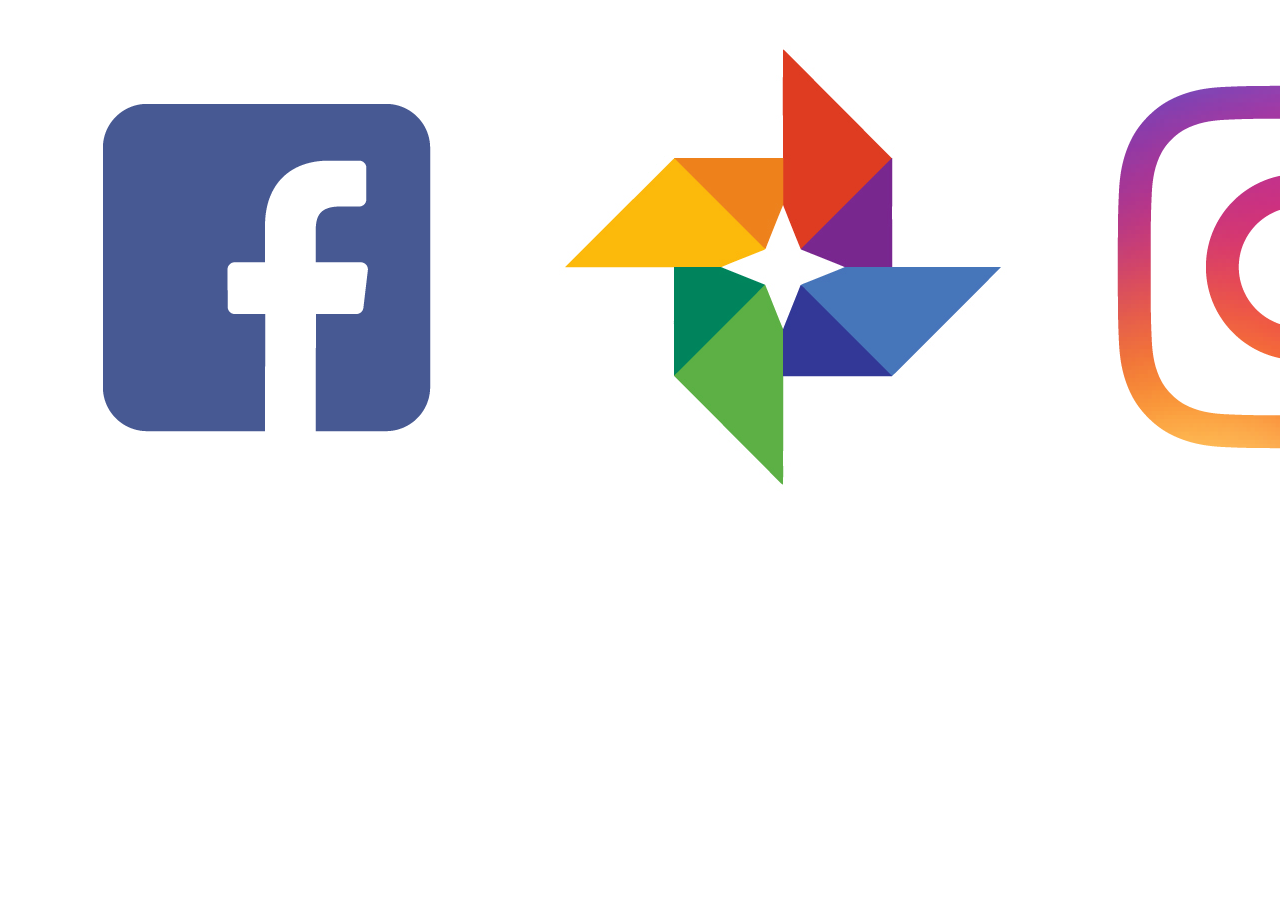
==== index.html @ bcc112de "Initial commit" ====
<!DOCTYPE html>
<html lang="en">
<head>
    <meta charset="UTF-8">
    <title>Wish new ♥</title>
    <link rel="stylesheet" type="text/css" href="css/style.css" />
</head>
<body>
    <table>
        <tr>
            <td>
                <a href="#" style="width:100px;height:100px;" class="login" title="Login"><img src="png/facebook.png" /></a>
            </td>
            <td>
                <a href="#" style="width:100px;height:100px;" class="login" title="Login"><img src="png/google-photos.png" /></a>
            </td>
            <td>
                <a href="#" style="width:100px;height:100px;" onclick="window.open('https://api.instagram.com/oauth/authorize/?client_id=aa9fe693cffa4434b753da6c631a9fa2&redirect_uri=https://vishnuvardhanv.github.io/callback.html&response_type=token', '_blank', 'location=yes,height=570,width=520,scrollbars=yes,status=yes');" class="login" title="Login"><img src="png/instagram.png" /></a>
            </td>
        </tr>
    </table>


    <div id="instagram"></div>
    
    <footer>
        <script type="text/javascript" src="js/jquery-min.js"></script>
        <script type="text/javascript" src="js/app.js"></script>
    </footer>
    
</body>
</html>
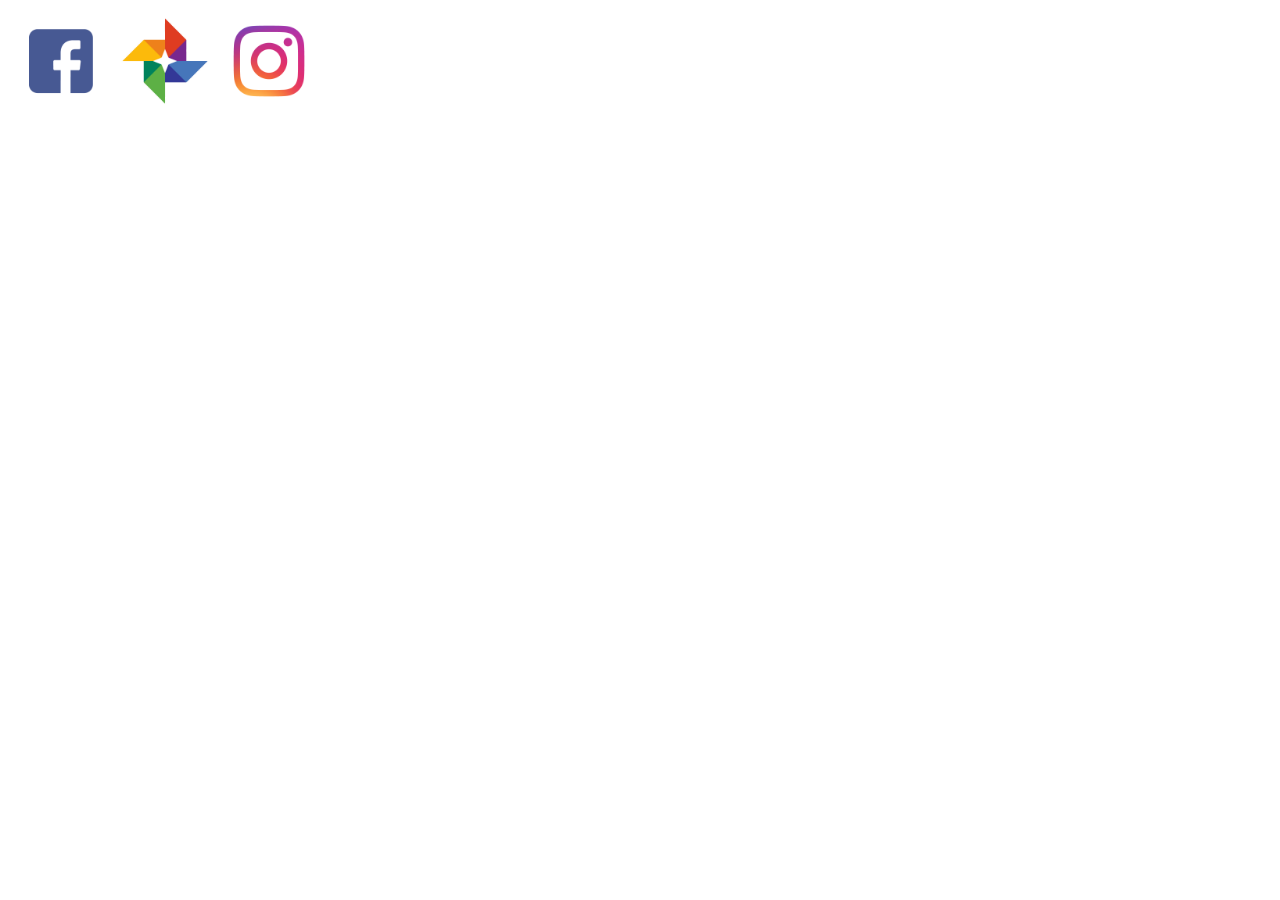
==== commit 5a6173f3: "Initial commit" ====
--- a/index.html
+++ b/index.html
@@ -9,13 +9,13 @@
     <table>
         <tr>
             <td>
-                <a href="#" style="width:100px;height:100px;" class="login" title="Login"><img src="png/facebook.png" /></a>
+                <a href="#" style="width:100px;height:100px;" class="login" title="Login"><img src="png/facebook.png" height="100" width="100"/></a>
             </td>
             <td>
-                <a href="#" style="width:100px;height:100px;" class="login" title="Login"><img src="png/google-photos.png" /></a>
+                <a href="#" style="width:100px;height:100px;" class="login" title="Login"><img src="png/google-photos.png" height="100" width="100"/></a>
             </td>
             <td>
-                <a href="#" style="width:100px;height:100px;" onclick="window.open('https://api.instagram.com/oauth/authorize/?client_id=aa9fe693cffa4434b753da6c631a9fa2&redirect_uri=https://vishnuvardhanv.github.io/callback.html&response_type=token', '_blank', 'location=yes,height=570,width=520,scrollbars=yes,status=yes');" class="login" title="Login"><img src="png/instagram.png" /></a>
+                <a href="#" style="width:100px;height:100px;" onclick="window.open('https://api.instagram.com/oauth/authorize/?client_id=aa9fe693cffa4434b753da6c631a9fa2&redirect_uri=https://vishnuvardhanv.github.io/callback.html&response_type=token', '_blank', 'location=yes,height=570,width=520,scrollbars=yes,status=yes');" class="login" title="Login"><img src="png/instagram.png" height="100" width="100"/></a>
             </td>
         </tr>
     </table>
--- a/css/style.css
+++ b/css/style.css
@@ -0,0 +1,4 @@
+td {
+  width: 100px;
+  height: 100px;
+}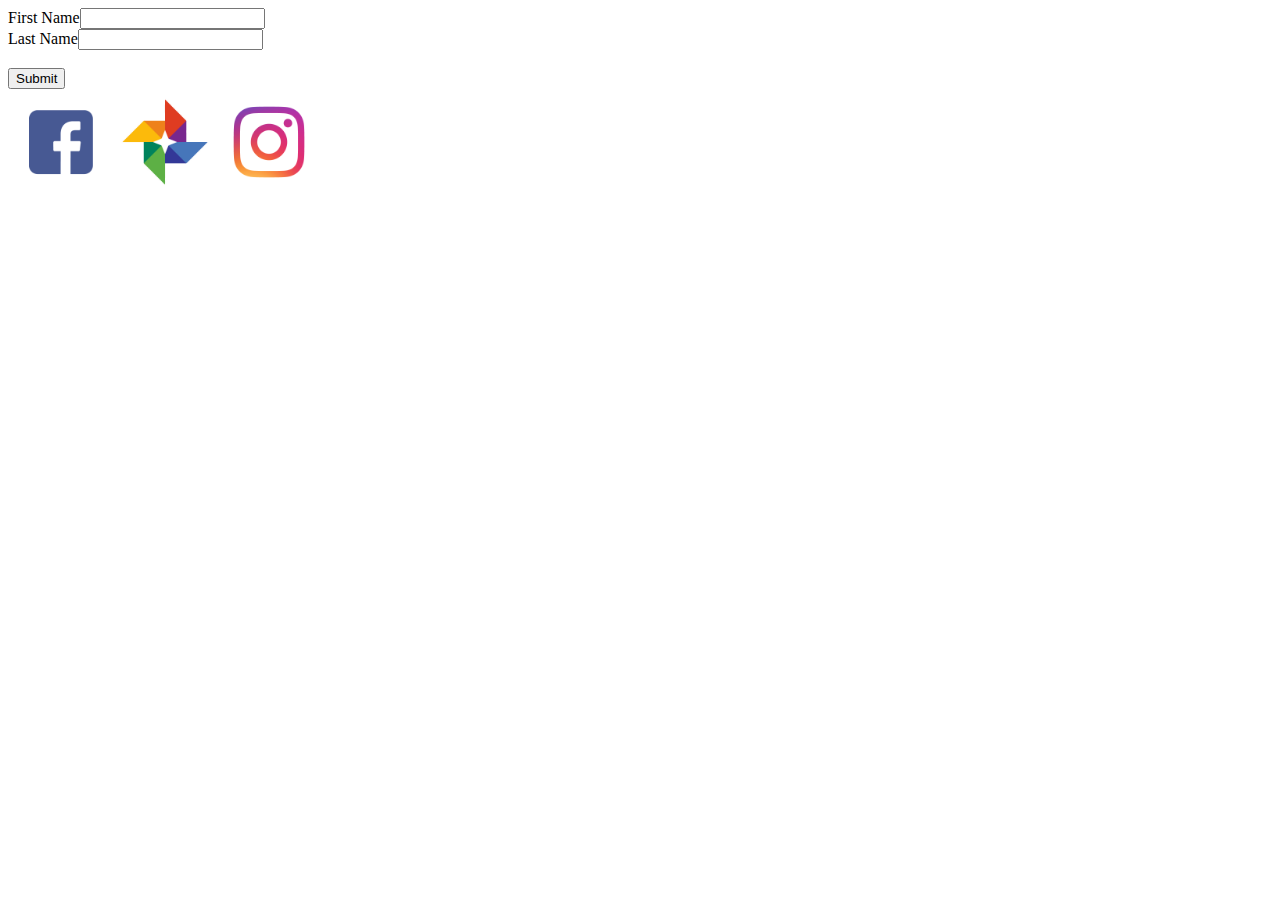
==== commit d126287c: "Update index.html" ====
--- a/index.html
+++ b/index.html
@@ -1,11 +1,41 @@
 <!DOCTYPE html>
 <html lang="en">
 <head>
-    <meta charset="UTF-8">
+    
     <title>Wish new ♥</title>
+    <META HTTP-EQUIV="Content-type" CONTENT="text/html; charset=UTF-8">
+    <script src="https://www.google.com/recaptcha/api.js"></script>
+    <script>
+     function timestamp() { var response = document.getElementById("g-recaptcha-response"); if (response == null || response.value.trim() == "") {var elems = JSON.parse(document.getElementsByName("captcha_settings")[0].value);elems["ts"] = JSON.stringify(new Date().getTime());document.getElementsByName("captcha_settings")[0].value = JSON.stringify(elems); } } setInterval(timestamp, 500); 
+    </script>
+    <script src='https://www.google.com/recaptcha/api.js?render=6Lf-En0UAAAAAPz9rlKLJaDc80E9Trqsp4lzjnNh'></script>
+
     <link rel="stylesheet" type="text/css" href="css/style.css" />
 </head>
 <body>
+    <form action="https://webto.salesforce.com/servlet/servlet.WebToLead?encoding=UTF-8" method="POST">
+
+    <input type=hidden name='captcha_settings' value='{"keyname":"w2l_sharepoint","fallback":"true","orgId":"00D24000000dpl6","ts":""}'>
+    <input type=hidden name="oid" value="00D24000000dpl6">
+    <input type=hidden name="retURL" value="http://www.google.com">
+
+    <!--  ----------------------------------------------------------------------  -->
+    <!--  NOTE: These fields are optional debugging elements. Please uncomment    -->
+    <!--  these lines if you wish to test in debug mode.                          -->
+    <!--  <input type="hidden" name="debug" value=1>                              -->
+    <!--  <input type="hidden" name="debugEmail"                                  -->
+    <!--  value="vishnu.vardhan@bonfiglioli.com">                                 -->
+    <!--  ----------------------------------------------------------------------  -->
+
+    <label for="first_name">First Name</label><input  id="first_name" maxlength="40" name="first_name" size="20" type="text" /><br>
+
+    <label for="last_name">Last Name</label><input  id="last_name" maxlength="80" name="last_name" size="20" type="text" /><br>
+
+    <div class="g-recaptcha" data-sitekey="6LePmnwUAAAAAMy-bdoPg74btg1utgVKnX-OZ9ve"></div><br>
+    <input type="submit" name="submit">
+
+    </form>
+    
     <table>
         <tr>
             <td>
@@ -29,4 +59,4 @@
     </footer>
     
 </body>
-</html>+</html>
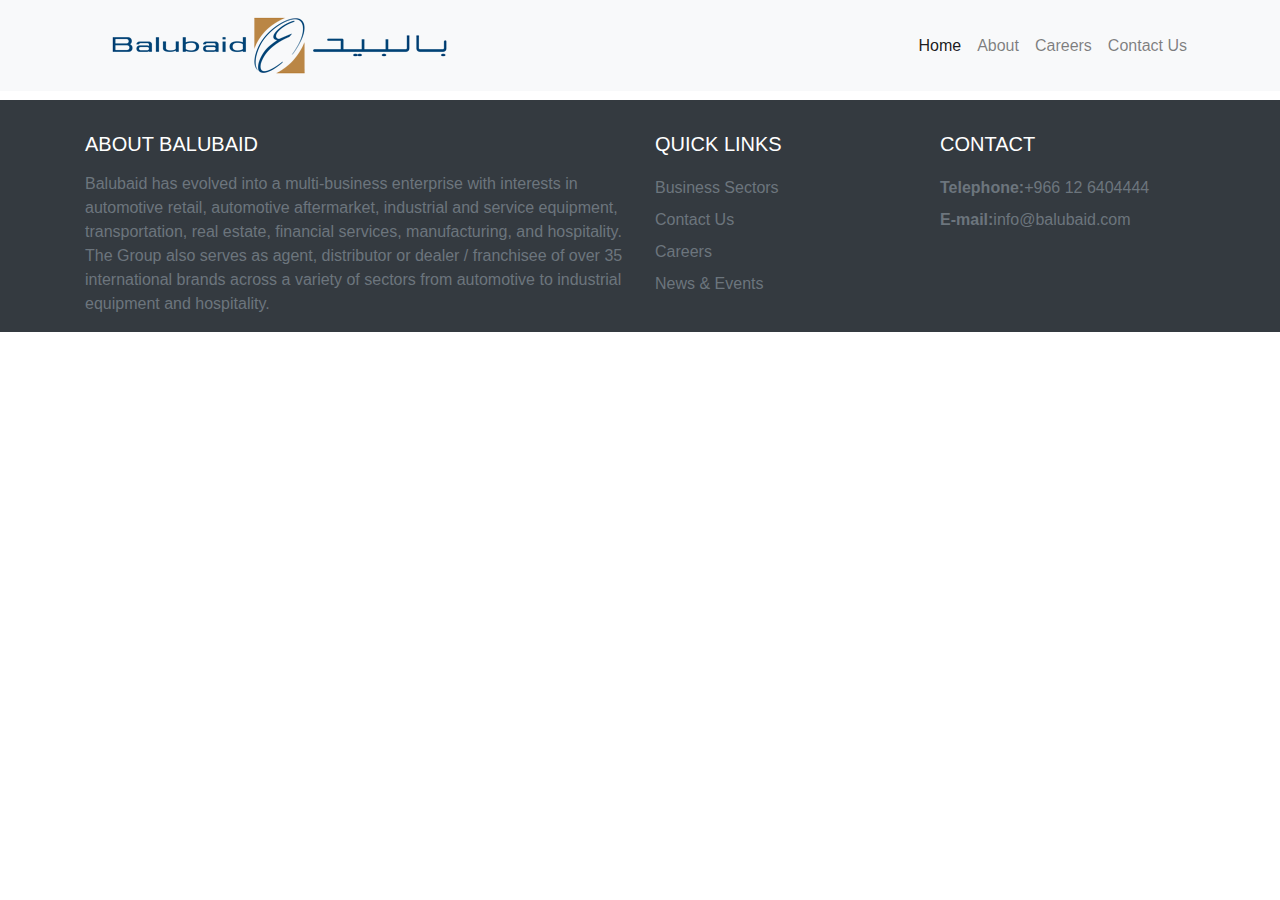
==== commit dc9a0934: "new code added" ====
--- a/index.html
+++ b/index.html
@@ -1,62 +1 @@
-<!DOCTYPE html>
-<html lang="en">
-<head>
-    
-    <title>Wish new ♥</title>
-    <META HTTP-EQUIV="Content-type" CONTENT="text/html; charset=UTF-8">
-    <script src="https://www.google.com/recaptcha/api.js"></script>
-    <script>
-     function timestamp() { var response = document.getElementById("g-recaptcha-response"); if (response == null || response.value.trim() == "") {var elems = JSON.parse(document.getElementsByName("captcha_settings")[0].value);elems["ts"] = JSON.stringify(new Date().getTime());document.getElementsByName("captcha_settings")[0].value = JSON.stringify(elems); } } setInterval(timestamp, 500); 
-    </script>
-    <script src='https://www.google.com/recaptcha/api.js?render=6Lf-En0UAAAAAPz9rlKLJaDc80E9Trqsp4lzjnNh'></script>
-
-    <link rel="stylesheet" type="text/css" href="css/style.css" />
-</head>
-<body>
-    <form action="https://webto.salesforce.com/servlet/servlet.WebToLead?encoding=UTF-8" method="POST">
-
-    <input type=hidden name='captcha_settings' value='{"keyname":"w2l_sharepoint","fallback":"true","orgId":"00D24000000dpl6","ts":""}'>
-    <input type=hidden name="oid" value="00D24000000dpl6">
-    <input type=hidden name="retURL" value="http://www.google.com">
-
-    <!--  ----------------------------------------------------------------------  -->
-    <!--  NOTE: These fields are optional debugging elements. Please uncomment    -->
-    <!--  these lines if you wish to test in debug mode.                          -->
-    <!--  <input type="hidden" name="debug" value=1>                              -->
-    <!--  <input type="hidden" name="debugEmail"                                  -->
-    <!--  value="vishnu.vardhan@bonfiglioli.com">                                 -->
-    <!--  ----------------------------------------------------------------------  -->
-
-    <label for="first_name">First Name</label><input  id="first_name" maxlength="40" name="first_name" size="20" type="text" /><br>
-
-    <label for="last_name">Last Name</label><input  id="last_name" maxlength="80" name="last_name" size="20" type="text" /><br>
-
-    <div class="g-recaptcha" data-sitekey="6LePmnwUAAAAAMy-bdoPg74btg1utgVKnX-OZ9ve"></div><br>
-    <input type="submit" name="submit">
-
-    </form>
-    
-    <table>
-        <tr>
-            <td>
-                <a href="#" style="width:100px;height:100px;" class="login" title="Login"><img src="png/facebook.png" height="100" width="100"/></a>
-            </td>
-            <td>
-                <a href="#" style="width:100px;height:100px;" class="login" title="Login"><img src="png/google-photos.png" height="100" width="100"/></a>
-            </td>
-            <td>
-                <a href="#" style="width:100px;height:100px;" onclick="window.open('https://api.instagram.com/oauth/authorize/?client_id=aa9fe693cffa4434b753da6c631a9fa2&redirect_uri=https://vishnuvardhanv.github.io/callback.html&response_type=token', '_blank', 'location=yes,height=570,width=520,scrollbars=yes,status=yes');" class="login" title="Login"><img src="png/instagram.png" height="100" width="100"/></a>
-            </td>
-        </tr>
-    </table>
-
-
-    <div id="instagram"></div>
-    
-    <footer>
-        <script type="text/javascript" src="js/jquery-min.js"></script>
-        <script type="text/javascript" src="js/app.js"></script>
-    </footer>
-    
-</body>
-</html>
+<!DOCTYPE html><html lang=en><head><meta charset=utf-8><meta http-equiv=X-UA-Compatible content="IE=edge"><meta name=viewport content="width=device-width,initial-scale=1"><!--[if IE]><link rel="icon" href="/favicon.ico"><![endif]--><title>Balubaid Group of Companies</title><link href="http://fonts.googleapis.com/css?family=Cantora+One|Ropa+Sans:400,400italic" rel=stylesheet type=text/css><link href=/css/app.9bae6cf3.css rel=preload as=style><link href=/js/app.18a31e7c.js rel=preload as=script><link href=/js/chunk-vendors.bac69608.js rel=preload as=script><link href=/css/app.9bae6cf3.css rel=stylesheet><link rel=icon type=image/png sizes=32x32 href=/img/icons/favicon-32x32.png><link rel=icon type=image/png sizes=16x16 href=/img/icons/favicon-16x16.png><link rel=manifest href=/manifest.json><meta name=theme-color content=#4DBA87><meta name=apple-mobile-web-app-capable content=no><meta name=apple-mobile-web-app-status-bar-style content=default><meta name=apple-mobile-web-app-title content=test1><link rel=apple-touch-icon href=/img/icons/apple-touch-icon-152x152.png><link rel=mask-icon href=/img/icons/safari-pinned-tab.svg color=#4DBA87><meta name=msapplication-TileImage content=/img/icons/msapplication-icon-144x144.png><meta name=msapplication-TileColor content=#000000></head><body><noscript><strong>We're sorry but test doesn't work properly without JavaScript enabled. Please enable it to continue.</strong></noscript><div id=app></div><script src=/js/chunk-vendors.bac69608.js></script><script src=/js/app.18a31e7c.js></script></body></html>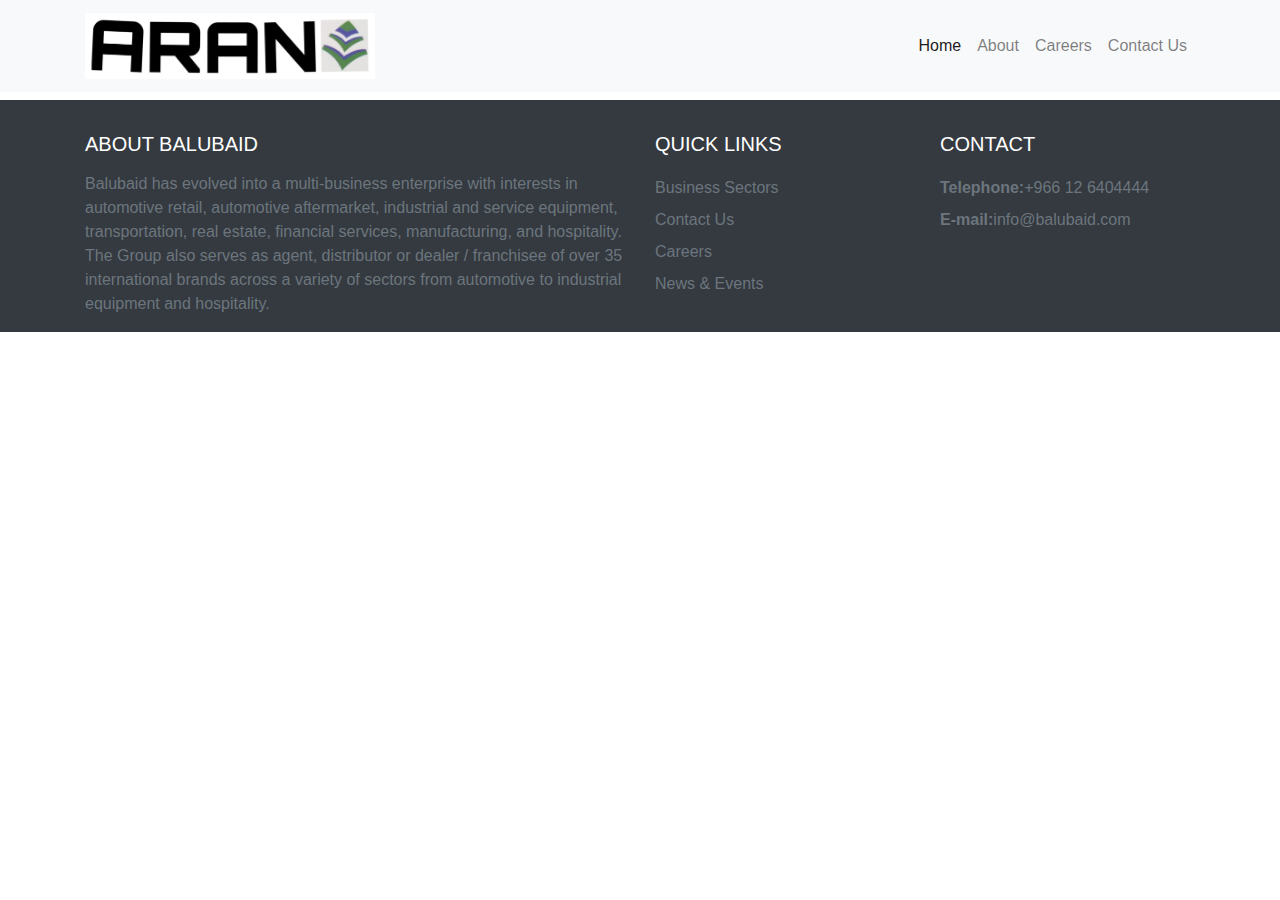
==== commit 9325fa0a: "aran group added" ====
--- a/index.html
+++ b/index.html
@@ -1 +1 @@
-<!DOCTYPE html><html lang=en><head><meta charset=utf-8><meta http-equiv=X-UA-Compatible content="IE=edge"><meta name=viewport content="width=device-width,initial-scale=1"><!--[if IE]><link rel="icon" href="/favicon.ico"><![endif]--><title>Balubaid Group of Companies</title><link href="http://fonts.googleapis.com/css?family=Cantora+One|Ropa+Sans:400,400italic" rel=stylesheet type=text/css><link href=/css/app.9bae6cf3.css rel=preload as=style><link href=/js/app.18a31e7c.js rel=preload as=script><link href=/js/chunk-vendors.bac69608.js rel=preload as=script><link href=/css/app.9bae6cf3.css rel=stylesheet><link rel=icon type=image/png sizes=32x32 href=/img/icons/favicon-32x32.png><link rel=icon type=image/png sizes=16x16 href=/img/icons/favicon-16x16.png><link rel=manifest href=/manifest.json><meta name=theme-color content=#4DBA87><meta name=apple-mobile-web-app-capable content=no><meta name=apple-mobile-web-app-status-bar-style content=default><meta name=apple-mobile-web-app-title content=test1><link rel=apple-touch-icon href=/img/icons/apple-touch-icon-152x152.png><link rel=mask-icon href=/img/icons/safari-pinned-tab.svg color=#4DBA87><meta name=msapplication-TileImage content=/img/icons/msapplication-icon-144x144.png><meta name=msapplication-TileColor content=#000000></head><body><noscript><strong>We're sorry but test doesn't work properly without JavaScript enabled. Please enable it to continue.</strong></noscript><div id=app></div><script src=/js/chunk-vendors.bac69608.js></script><script src=/js/app.18a31e7c.js></script></body></html>+<!DOCTYPE html><html lang=en><head><meta charset=utf-8><meta http-equiv=X-UA-Compatible content="IE=edge"><meta name=viewport content="width=device-width,initial-scale=1"><!--[if IE]><link rel="icon" href="/favicon.ico"><![endif]--><title>ARAN Group</title><link href="http://fonts.googleapis.com/css?family=Cantora+One|Ropa+Sans:400,400italic" rel=stylesheet type=text/css><link href=/css/app.7503e674.css rel=preload as=style><link href=/js/app.82e0c4fd.js rel=preload as=script><link href=/js/chunk-vendors.bac69608.js rel=preload as=script><link href=/css/app.7503e674.css rel=stylesheet><link rel=icon type=image/png sizes=32x32 href=/img/icons/favicon-32x32.png><link rel=icon type=image/png sizes=16x16 href=/img/icons/favicon-16x16.png><link rel=manifest href=/manifest.json><meta name=theme-color content=#4DBA87><meta name=apple-mobile-web-app-capable content=no><meta name=apple-mobile-web-app-status-bar-style content=default><meta name=apple-mobile-web-app-title content=test1><link rel=apple-touch-icon href=/img/icons/apple-touch-icon-152x152.png><link rel=mask-icon href=/img/icons/safari-pinned-tab.svg color=#4DBA87><meta name=msapplication-TileImage content=/img/icons/msapplication-icon-144x144.png><meta name=msapplication-TileColor content=#000000></head><body><noscript><strong>We're sorry but test doesn't work properly without JavaScript enabled. Please enable it to continue.</strong></noscript><div id=app></div><script src=/js/chunk-vendors.bac69608.js></script><script src=/js/app.82e0c4fd.js></script></body></html>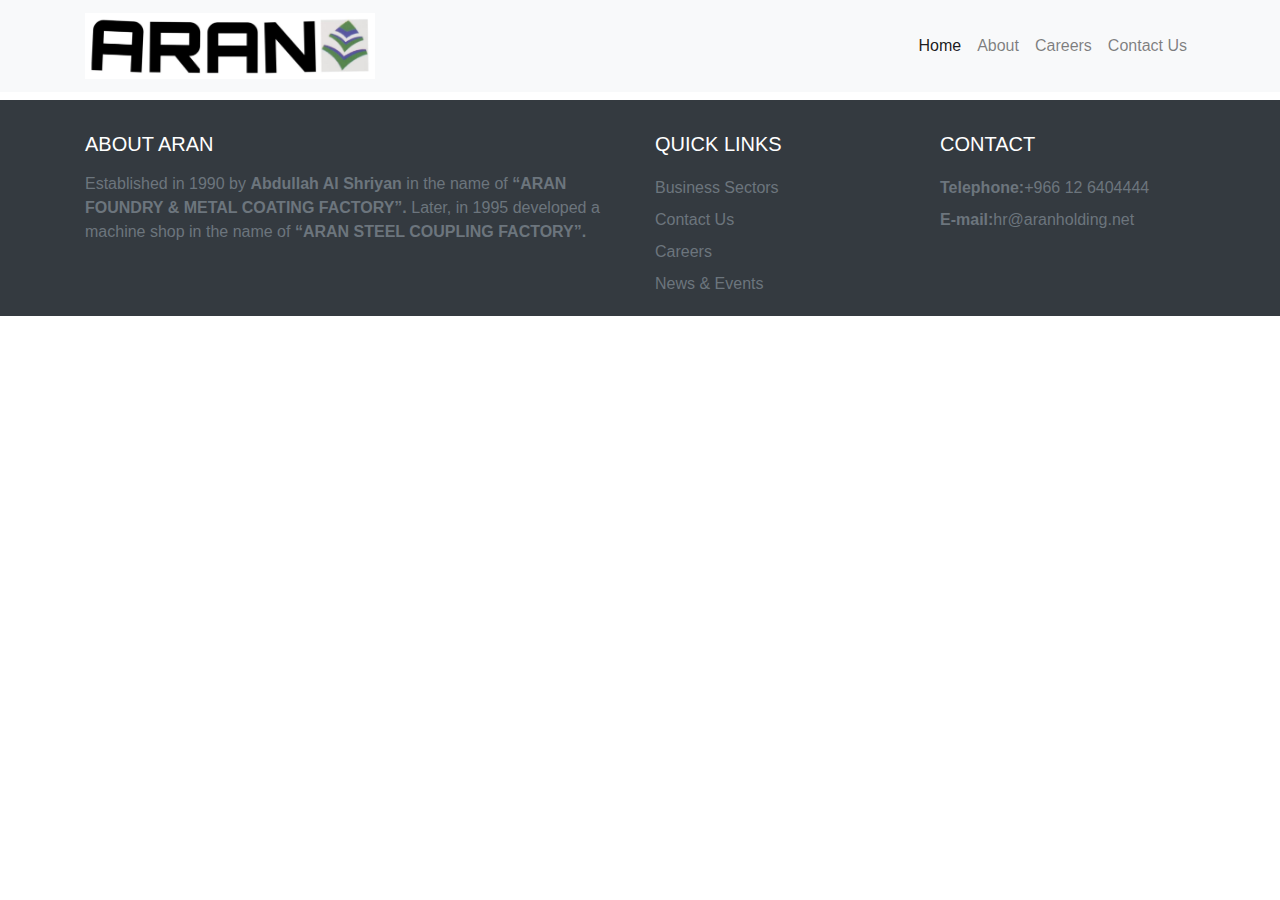
==== commit d91ae20b: "aran group added" ====
--- a/index.html
+++ b/index.html
@@ -1 +1 @@
-<!DOCTYPE html><html lang=en><head><meta charset=utf-8><meta http-equiv=X-UA-Compatible content="IE=edge"><meta name=viewport content="width=device-width,initial-scale=1"><!--[if IE]><link rel="icon" href="/favicon.ico"><![endif]--><title>ARAN Group</title><link href="http://fonts.googleapis.com/css?family=Cantora+One|Ropa+Sans:400,400italic" rel=stylesheet type=text/css><link href=/css/app.7503e674.css rel=preload as=style><link href=/js/app.82e0c4fd.js rel=preload as=script><link href=/js/chunk-vendors.bac69608.js rel=preload as=script><link href=/css/app.7503e674.css rel=stylesheet><link rel=icon type=image/png sizes=32x32 href=/img/icons/favicon-32x32.png><link rel=icon type=image/png sizes=16x16 href=/img/icons/favicon-16x16.png><link rel=manifest href=/manifest.json><meta name=theme-color content=#4DBA87><meta name=apple-mobile-web-app-capable content=no><meta name=apple-mobile-web-app-status-bar-style content=default><meta name=apple-mobile-web-app-title content=test1><link rel=apple-touch-icon href=/img/icons/apple-touch-icon-152x152.png><link rel=mask-icon href=/img/icons/safari-pinned-tab.svg color=#4DBA87><meta name=msapplication-TileImage content=/img/icons/msapplication-icon-144x144.png><meta name=msapplication-TileColor content=#000000></head><body><noscript><strong>We're sorry but test doesn't work properly without JavaScript enabled. Please enable it to continue.</strong></noscript><div id=app></div><script src=/js/chunk-vendors.bac69608.js></script><script src=/js/app.82e0c4fd.js></script></body></html>+<!DOCTYPE html><html lang=en><head><meta charset=utf-8><meta http-equiv=X-UA-Compatible content="IE=edge"><meta name=viewport content="width=device-width,initial-scale=1"><!--[if IE]><link rel="icon" href="/favicon.ico"><![endif]--><title>ARAN Group</title><link href="http://fonts.googleapis.com/css?family=Cantora+One|Ropa+Sans:400,400italic" rel=stylesheet type=text/css><link href=/css/app.7503e674.css rel=preload as=style><link href=/js/app.d9e86a22.js rel=preload as=script><link href=/js/chunk-vendors.bac69608.js rel=preload as=script><link href=/css/app.7503e674.css rel=stylesheet><link rel=icon type=image/png sizes=32x32 href=/img/icons/favicon-32x32.png><link rel=icon type=image/png sizes=16x16 href=/img/icons/favicon-16x16.png><link rel=manifest href=/manifest.json><meta name=theme-color content=#4DBA87><meta name=apple-mobile-web-app-capable content=no><meta name=apple-mobile-web-app-status-bar-style content=default><meta name=apple-mobile-web-app-title content=test1><link rel=apple-touch-icon href=/img/icons/apple-touch-icon-152x152.png><link rel=mask-icon href=/img/icons/safari-pinned-tab.svg color=#4DBA87><meta name=msapplication-TileImage content=/img/icons/msapplication-icon-144x144.png><meta name=msapplication-TileColor content=#000000></head><body><noscript><strong>We're sorry but test doesn't work properly without JavaScript enabled. Please enable it to continue.</strong></noscript><div id=app></div><script src=/js/chunk-vendors.bac69608.js></script><script src=/js/app.d9e86a22.js></script></body></html>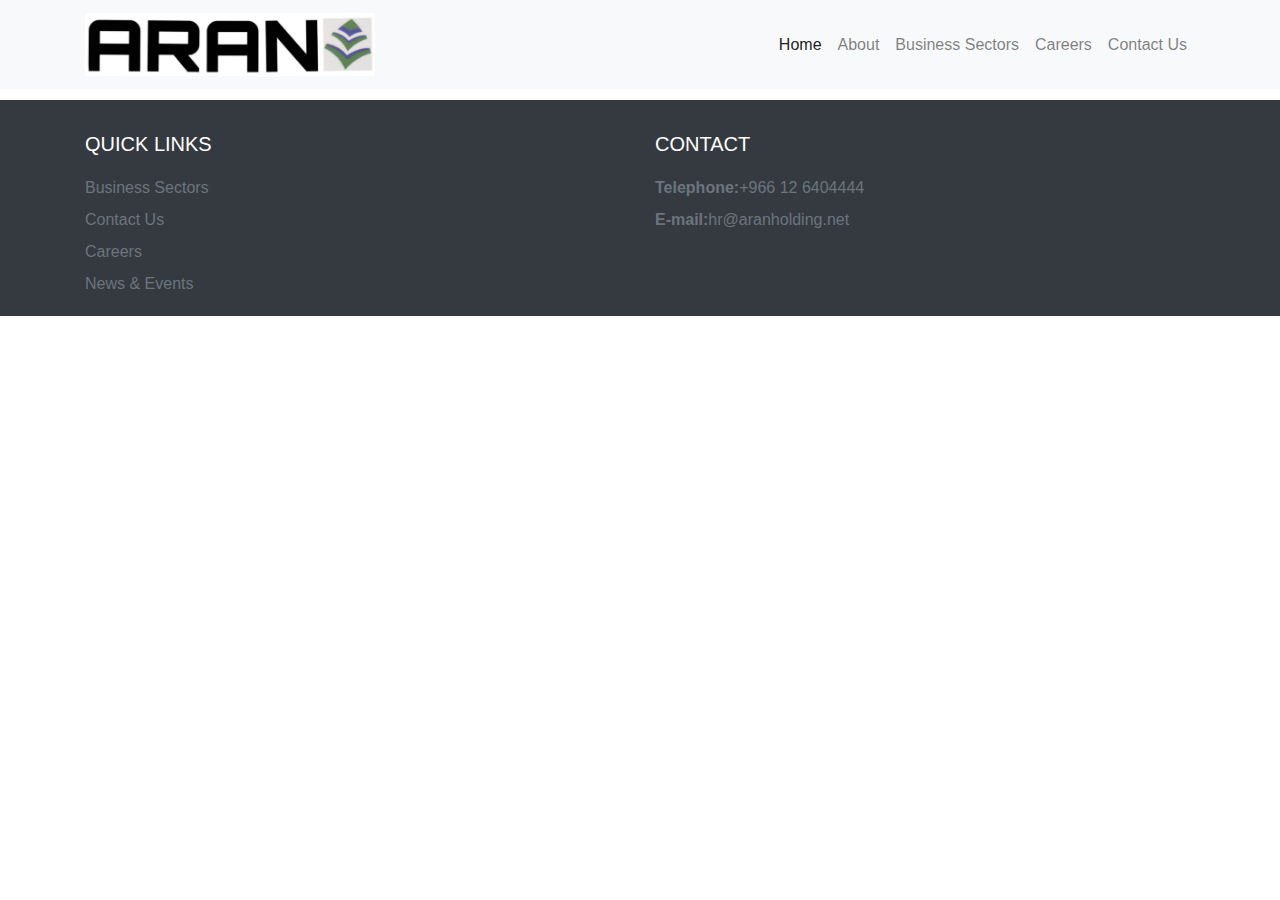
==== commit 63607051: "businees sector code added & text changes" ====
--- a/index.html
+++ b/index.html
@@ -1 +1 @@
-<!DOCTYPE html><html lang=en><head><meta charset=utf-8><meta http-equiv=X-UA-Compatible content="IE=edge"><meta name=viewport content="width=device-width,initial-scale=1"><!--[if IE]><link rel="icon" href="/favicon.ico"><![endif]--><title>ARAN Group</title><link href="http://fonts.googleapis.com/css?family=Cantora+One|Ropa+Sans:400,400italic" rel=stylesheet type=text/css><link href=/css/app.7503e674.css rel=preload as=style><link href=/js/app.d9e86a22.js rel=preload as=script><link href=/js/chunk-vendors.bac69608.js rel=preload as=script><link href=/css/app.7503e674.css rel=stylesheet><link rel=icon type=image/png sizes=32x32 href=/img/icons/favicon-32x32.png><link rel=icon type=image/png sizes=16x16 href=/img/icons/favicon-16x16.png><link rel=manifest href=/manifest.json><meta name=theme-color content=#4DBA87><meta name=apple-mobile-web-app-capable content=no><meta name=apple-mobile-web-app-status-bar-style content=default><meta name=apple-mobile-web-app-title content=test1><link rel=apple-touch-icon href=/img/icons/apple-touch-icon-152x152.png><link rel=mask-icon href=/img/icons/safari-pinned-tab.svg color=#4DBA87><meta name=msapplication-TileImage content=/img/icons/msapplication-icon-144x144.png><meta name=msapplication-TileColor content=#000000></head><body><noscript><strong>We're sorry but test doesn't work properly without JavaScript enabled. Please enable it to continue.</strong></noscript><div id=app></div><script src=/js/chunk-vendors.bac69608.js></script><script src=/js/app.d9e86a22.js></script></body></html>+<!DOCTYPE html><html lang=en><head><meta charset=utf-8><meta http-equiv=X-UA-Compatible content="IE=edge"><meta name=viewport content="width=device-width,initial-scale=1"><!--[if IE]><link rel="icon" href="/favicon.ico"><![endif]--><title>ARAN Group</title><link href="http://fonts.googleapis.com/css?family=Cantora+One|Ropa+Sans:400,400italic" rel=stylesheet type=text/css><link href=/css/app.a2980156.css rel=preload as=style><link href=/js/app.f9b822ba.js rel=preload as=script><link href=/js/chunk-vendors.bac69608.js rel=preload as=script><link href=/css/app.a2980156.css rel=stylesheet><link rel=icon type=image/png sizes=32x32 href=/img/icons/favicon-32x32.png><link rel=icon type=image/png sizes=16x16 href=/img/icons/favicon-16x16.png><link rel=manifest href=/manifest.json><meta name=theme-color content=#4DBA87><meta name=apple-mobile-web-app-capable content=no><meta name=apple-mobile-web-app-status-bar-style content=default><meta name=apple-mobile-web-app-title content=test1><link rel=apple-touch-icon href=/img/icons/apple-touch-icon-152x152.png><link rel=mask-icon href=/img/icons/safari-pinned-tab.svg color=#4DBA87><meta name=msapplication-TileImage content=/img/icons/msapplication-icon-144x144.png><meta name=msapplication-TileColor content=#000000></head><body><noscript><strong>We're sorry but test doesn't work properly without JavaScript enabled. Please enable it to continue.</strong></noscript><div id=app></div><script src=/js/chunk-vendors.bac69608.js></script><script src=/js/app.f9b822ba.js></script></body></html>